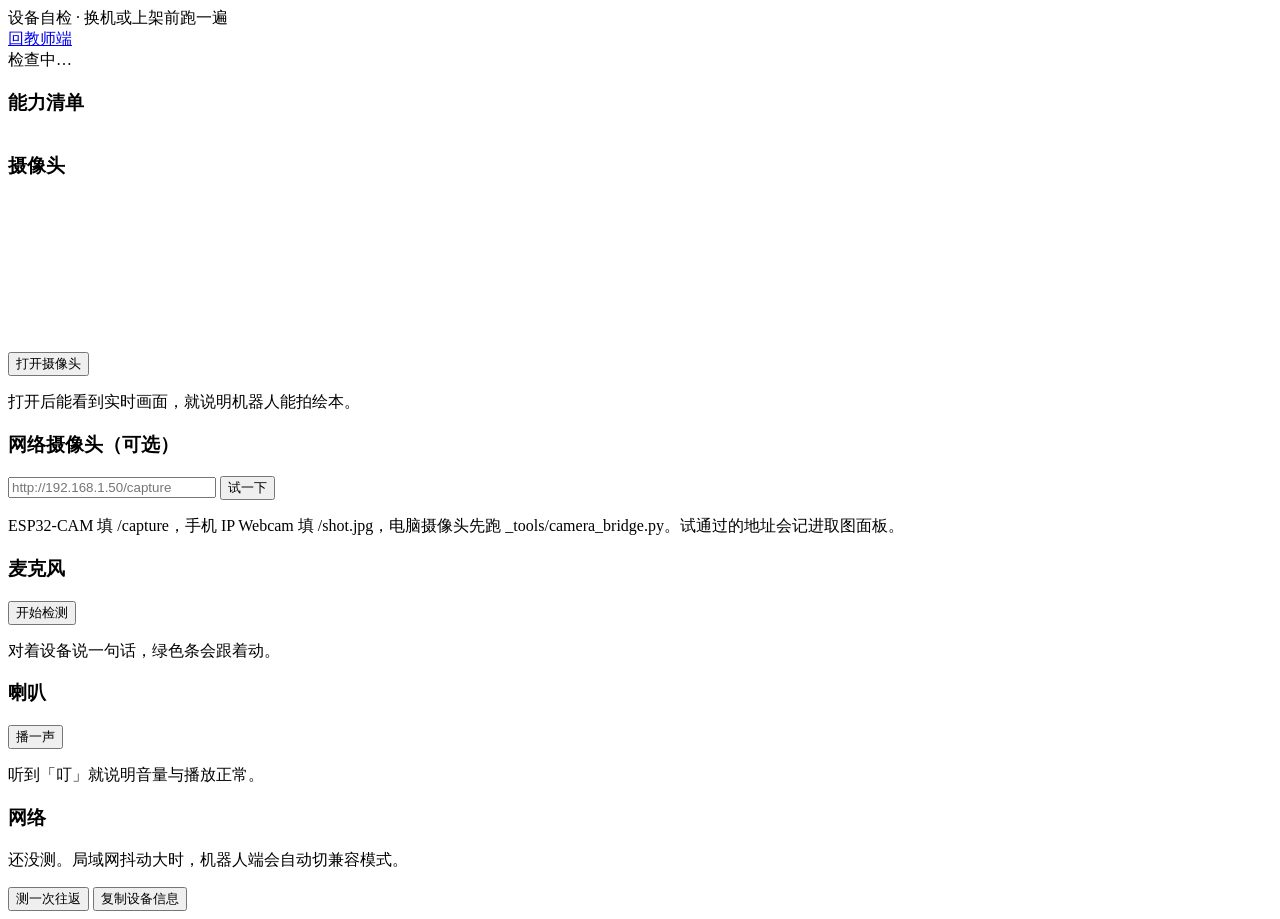
==== app/web/templates/device_check.html @ 9d31b2a3 "初始提交：离线绘本共读机器人，网络摄像头多场景接入 - 五来源取图（摄像头/网络摄像头/本地图片/屏幕截图/粘贴）；网络摄像头支持 ESP32、手机 IP Webcam、USB 桥接、RTSP 桥接、" ====
<!DOCTYPE html>
<html lang="zh-CN">
<head>
  <meta charset="UTF-8">
  <meta name="viewport" content="width=device-width, initial-scale=1.0, viewport-fit=cover">
  <title>设备自检 · 绘本共读</title>
  <link rel="stylesheet" href="/static/app.css">
</head>
<body class="robot-body">
<div class="robot-head">
  <div>设备自检 · 换机或上架前跑一遍</div>
  <a class="btn ghost" href="/teacher">回教师端</a>
</div>
<main class="robot-main">
  <div class="state-pill" id="summary"><span class="dot"></span><span id="summary-text">检查中…</span></div>

  <section class="stage check-card">
    <h3>能力清单</h3>
    <table class="table" id="caps"><tbody></tbody></table>
    <p class="small muted" id="id-line"></p>
  </section>

  <section class="stage check-card">
    <h3>摄像头</h3>
    <video id="cam" playsinline muted class="check-video"></video>
    <div class="robot-side check-row">
      <button class="btn" id="cam-start">打开摄像头</button>
      <select class="btn ghost" id="cam-list" aria-label="选择摄像头" hidden></select>
    </div>
    <p class="small muted" id="cam-note">打开后能看到实时画面，就说明机器人能拍绘本。</p>
  </section>

  <section class="stage check-card">
    <h3>网络摄像头（可选）</h3>
    <img id="netcam-img" alt="网络摄像头预览" class="check-video" hidden>
    <div class="robot-side check-row">
      <input id="netcam-url" class="btn ghost" placeholder="http://192.168.1.50/capture" style="flex:1;min-width:200px">
      <button class="btn" id="netcam-run">试一下</button>
    </div>
    <p class="small muted" id="netcam-note">ESP32-CAM 填 /capture，手机 IP Webcam 填 /shot.jpg，电脑摄像头先跑 _tools/camera_bridge.py。试通过的地址会记进取图面板。</p>
  </section>

  <section class="stage check-card">
    <h3>麦克风</h3>
    <div class="meter"><div class="meter-fill" id="mic-fill"></div></div>
    <div class="robot-side check-row">
      <button class="btn" id="mic-start">开始检测</button>
      <button class="btn ghost" id="mic-stop" hidden>停止</button>
    </div>
    <p class="small muted" id="mic-note">对着设备说一句话，绿色条会跟着动。</p>
  </section>

  <section class="stage check-card">
    <h3>喇叭</h3>
    <div class="robot-side check-row">
      <button class="btn" id="spk-play">播一声</button>
    </div>
    <p class="small muted" id="spk-note">听到「叮」就说明音量与播放正常。</p>
  </section>

  <section class="stage check-card">
    <h3>网络</h3>
    <p class="small muted" id="net-note">还没测。局域网抖动大时，机器人端会自动切兼容模式。</p>
    <div class="robot-side check-row">
      <button class="btn" id="net-run">测一次往返</button>
      <button class="btn ghost" id="copy">复制设备信息</button>
    </div>
  </section>
</main>
<p class="small muted" id="old-note" hidden style="text-align:center;color:#b4552d">
  这个浏览器太旧，检测脚本跑不起来。请换 Chrome 80+ / Edge 80+ / Safari 14+ 再试。
</p>
<script>
  // 这段故意用 ES5 写：下面的脚本在旧浏览器里会直接语法错误，连提示都出不来
  (function () {
    try { new Function('const o={a:1};return o?.a;')(); }
    catch (error) {
      var note = document.getElementById('old-note');
      if (note) note.hidden = false;
      var text = document.getElementById('summary-text');
      if (text) text.textContent = '浏览器太旧';
    }
  })();
</script>
<div class="toast" id="toast"></div>
<script src="/static/device.js"></script>
<script src="/static/device_check.js"></script>
</body>
</html>
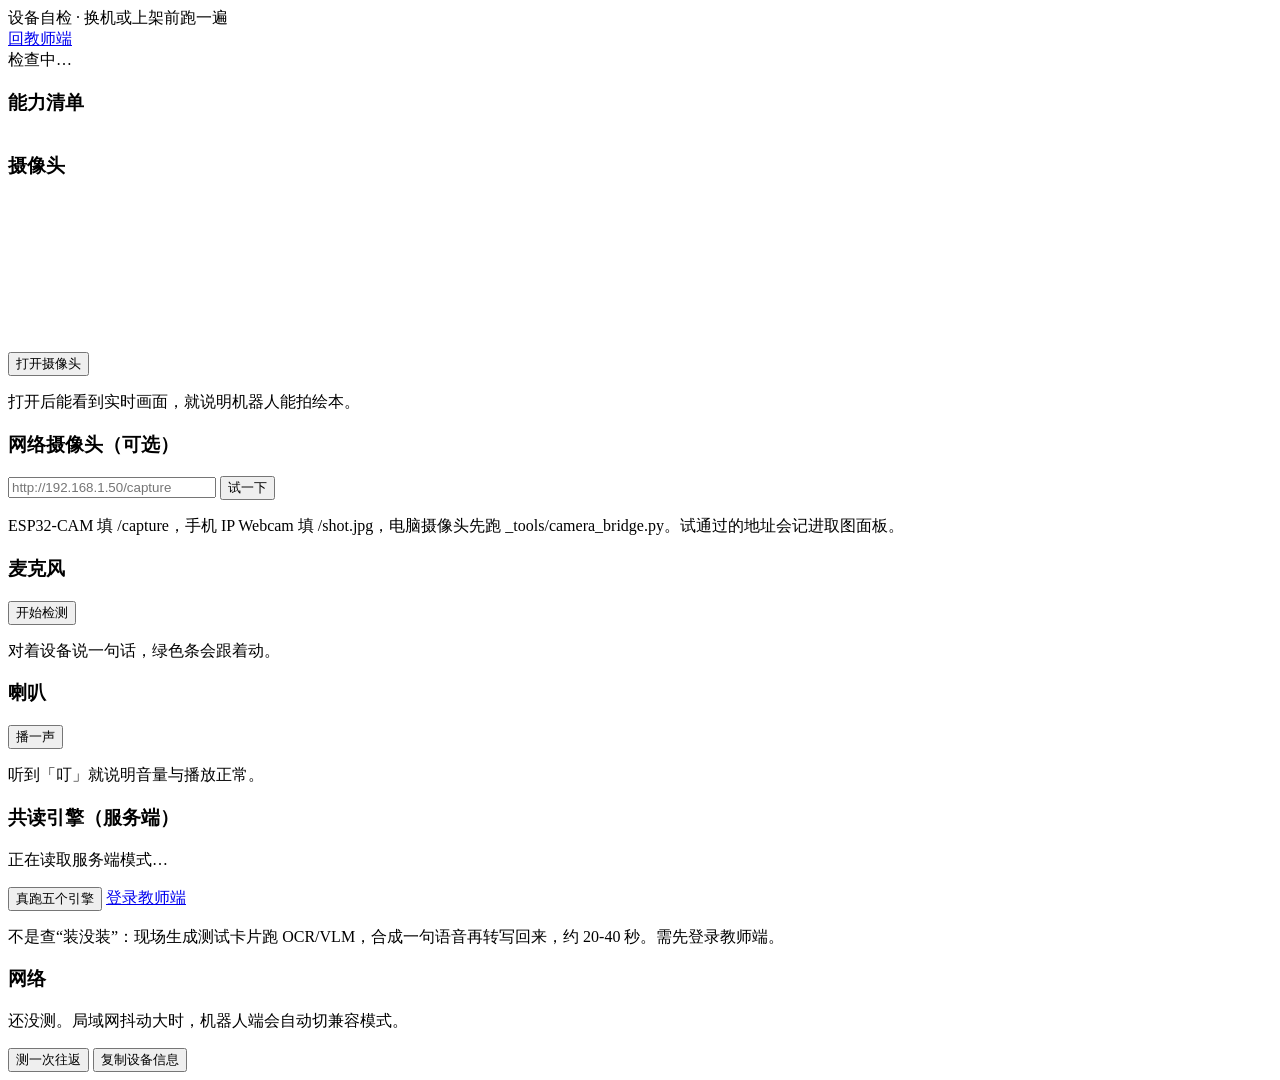
==== commit 8ab64ea3: "修好登录口令误报，补上"先讲再问"和真跑五引擎的深度自检 登录页：口令是 6 位/8 位，但页面上只画了 4 个圆点，输满 4 位后不再变化， 看着就像"输入没生效"，很容易只输前 4 位就被判口令错" ====
--- a/app/web/templates/device_check.html
+++ b/app/web/templates/device_check.html
@@ -59,6 +59,17 @@
   </section>
 
   <section class="stage check-card">
+    <h3>共读引擎（服务端）</h3>
+    <p class="small muted" id="engine-modes">正在读取服务端模式…</p>
+    <div class="robot-side check-row">
+      <button class="btn" id="engine-run">真跑五个引擎</button>
+      <a class="btn ghost" href="/teacher" target="_blank" rel="noopener">登录教师端</a>
+    </div>
+    <div id="engine-result" style="margin-top:12px"></div>
+    <p class="small muted">不是查“装没装”：现场生成测试卡片跑 OCR/VLM，合成一句语音再转写回来，约 20-40 秒。需先登录教师端。</p>
+  </section>
+
+  <section class="stage check-card">
     <h3>网络</h3>
     <p class="small muted" id="net-note">还没测。局域网抖动大时，机器人端会自动切兼容模式。</p>
     <div class="robot-side check-row">
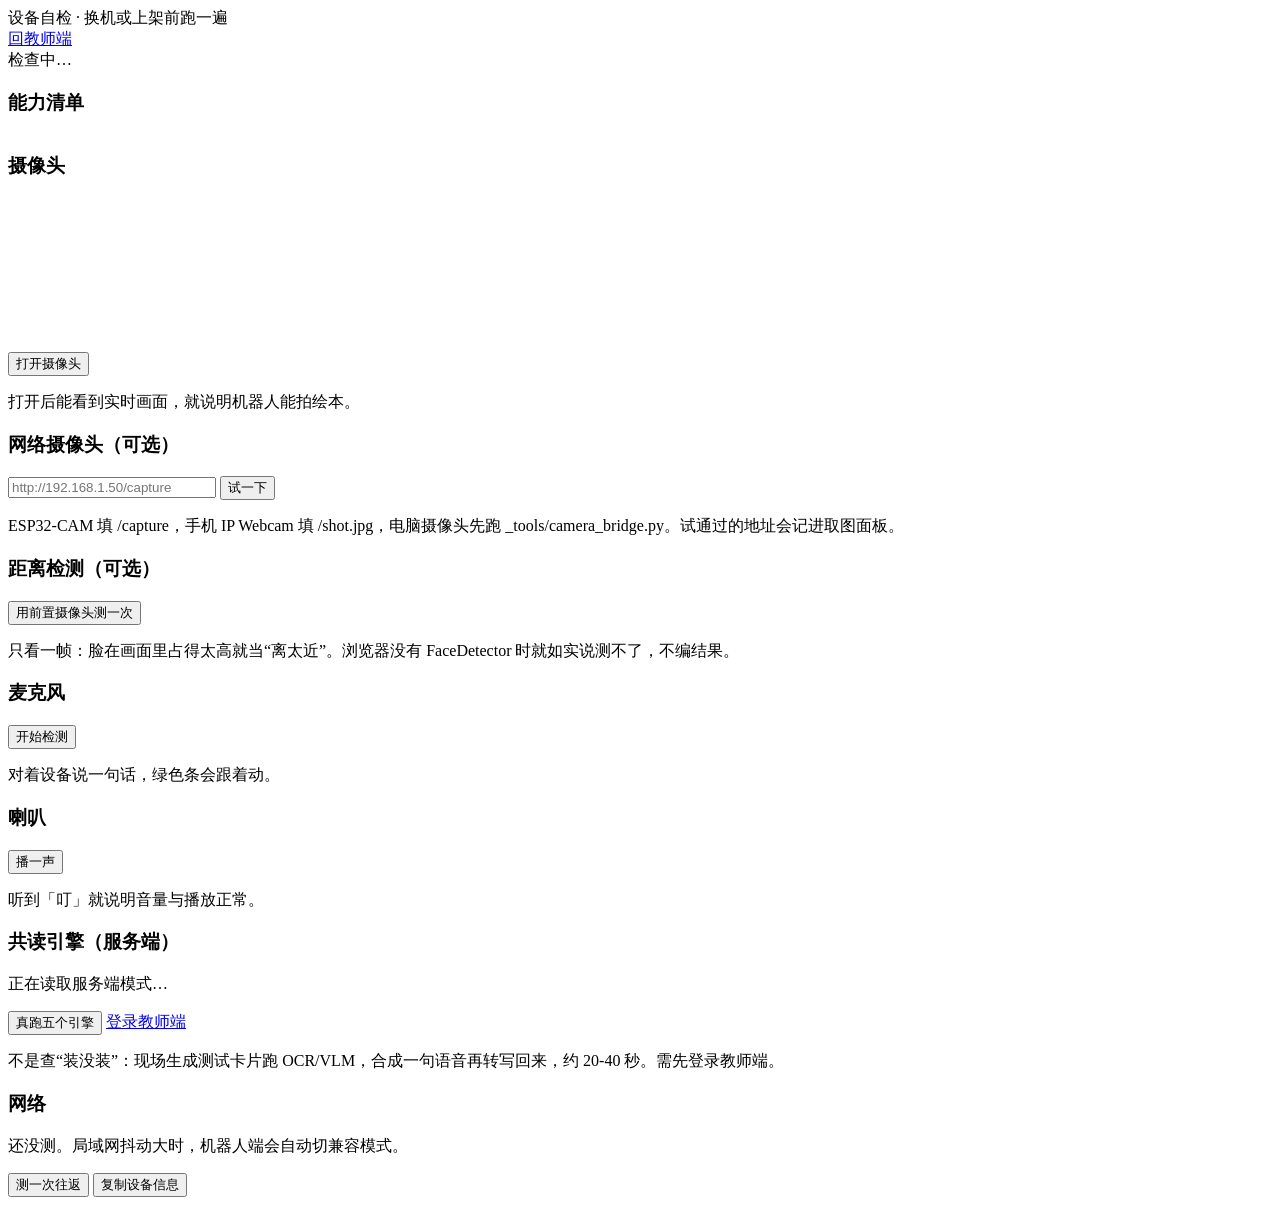
==== commit 9c2df557: "孩子能自己提问，档案能对账，用眼到点会提醒 自由提问（机器人端 🙋 问一句） - 文字或录音都行：ASR 转写后连同当前页讲稿一起给本地模型，答案只依据这一页 - 出口闸门 _clean_free_a" ====
--- a/app/web/templates/device_check.html
+++ b/app/web/templates/device_check.html
@@ -38,6 +38,15 @@
       <button class="btn" id="netcam-run">试一下</button>
     </div>
     <p class="small muted" id="netcam-note">ESP32-CAM 填 /capture，手机 IP Webcam 填 /shot.jpg，电脑摄像头先跑 _tools/camera_bridge.py。试通过的地址会记进取图面板。</p>
+  </section>
+
+  <section class="stage check-card">
+    <h3>距离检测（可选）</h3>
+    <video id="dist-cam" playsinline muted class="check-video" hidden></video>
+    <div class="robot-side check-row">
+      <button class="btn" id="dist-run">用前置摄像头测一次</button>
+    </div>
+    <p class="small muted" id="dist-note">只看一帧：脸在画面里占得太高就当“离太近”。浏览器没有 FaceDetector 时就如实说测不了，不编结果。</p>
   </section>
 
   <section class="stage check-card">
